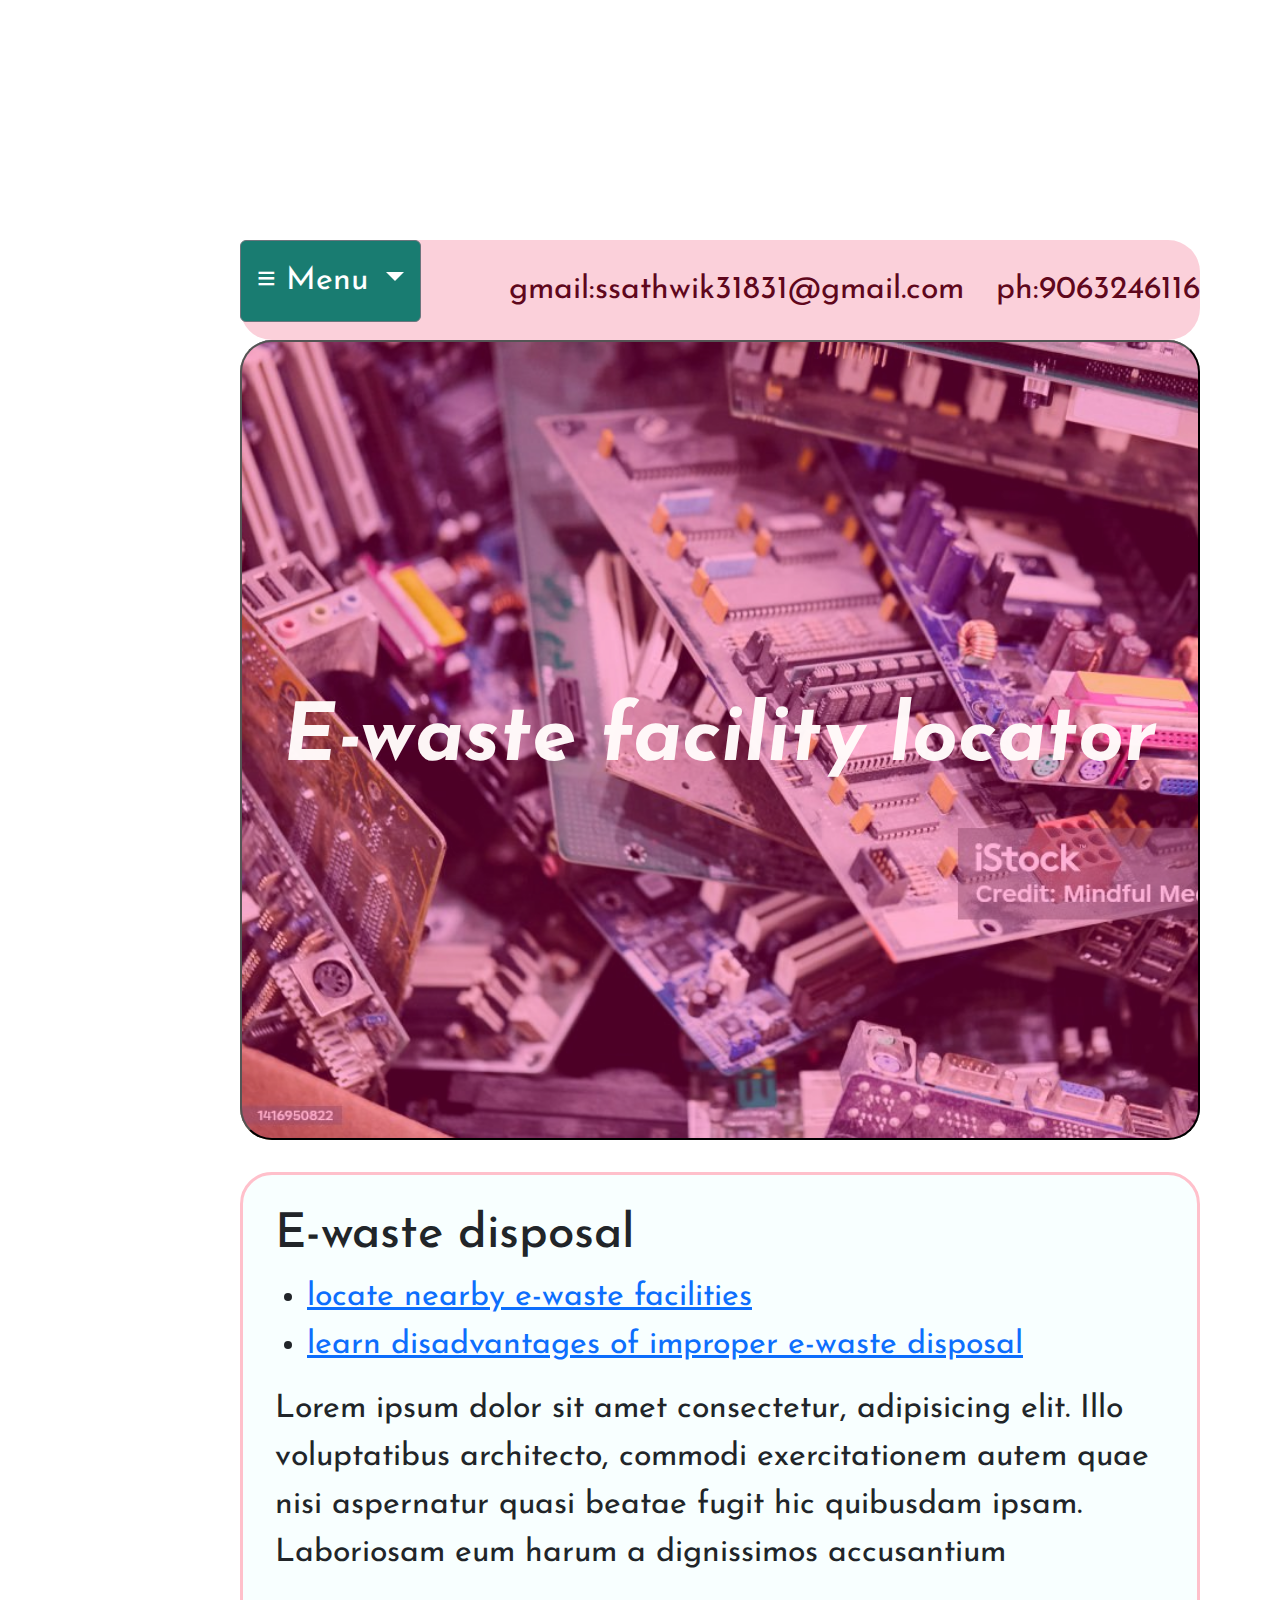
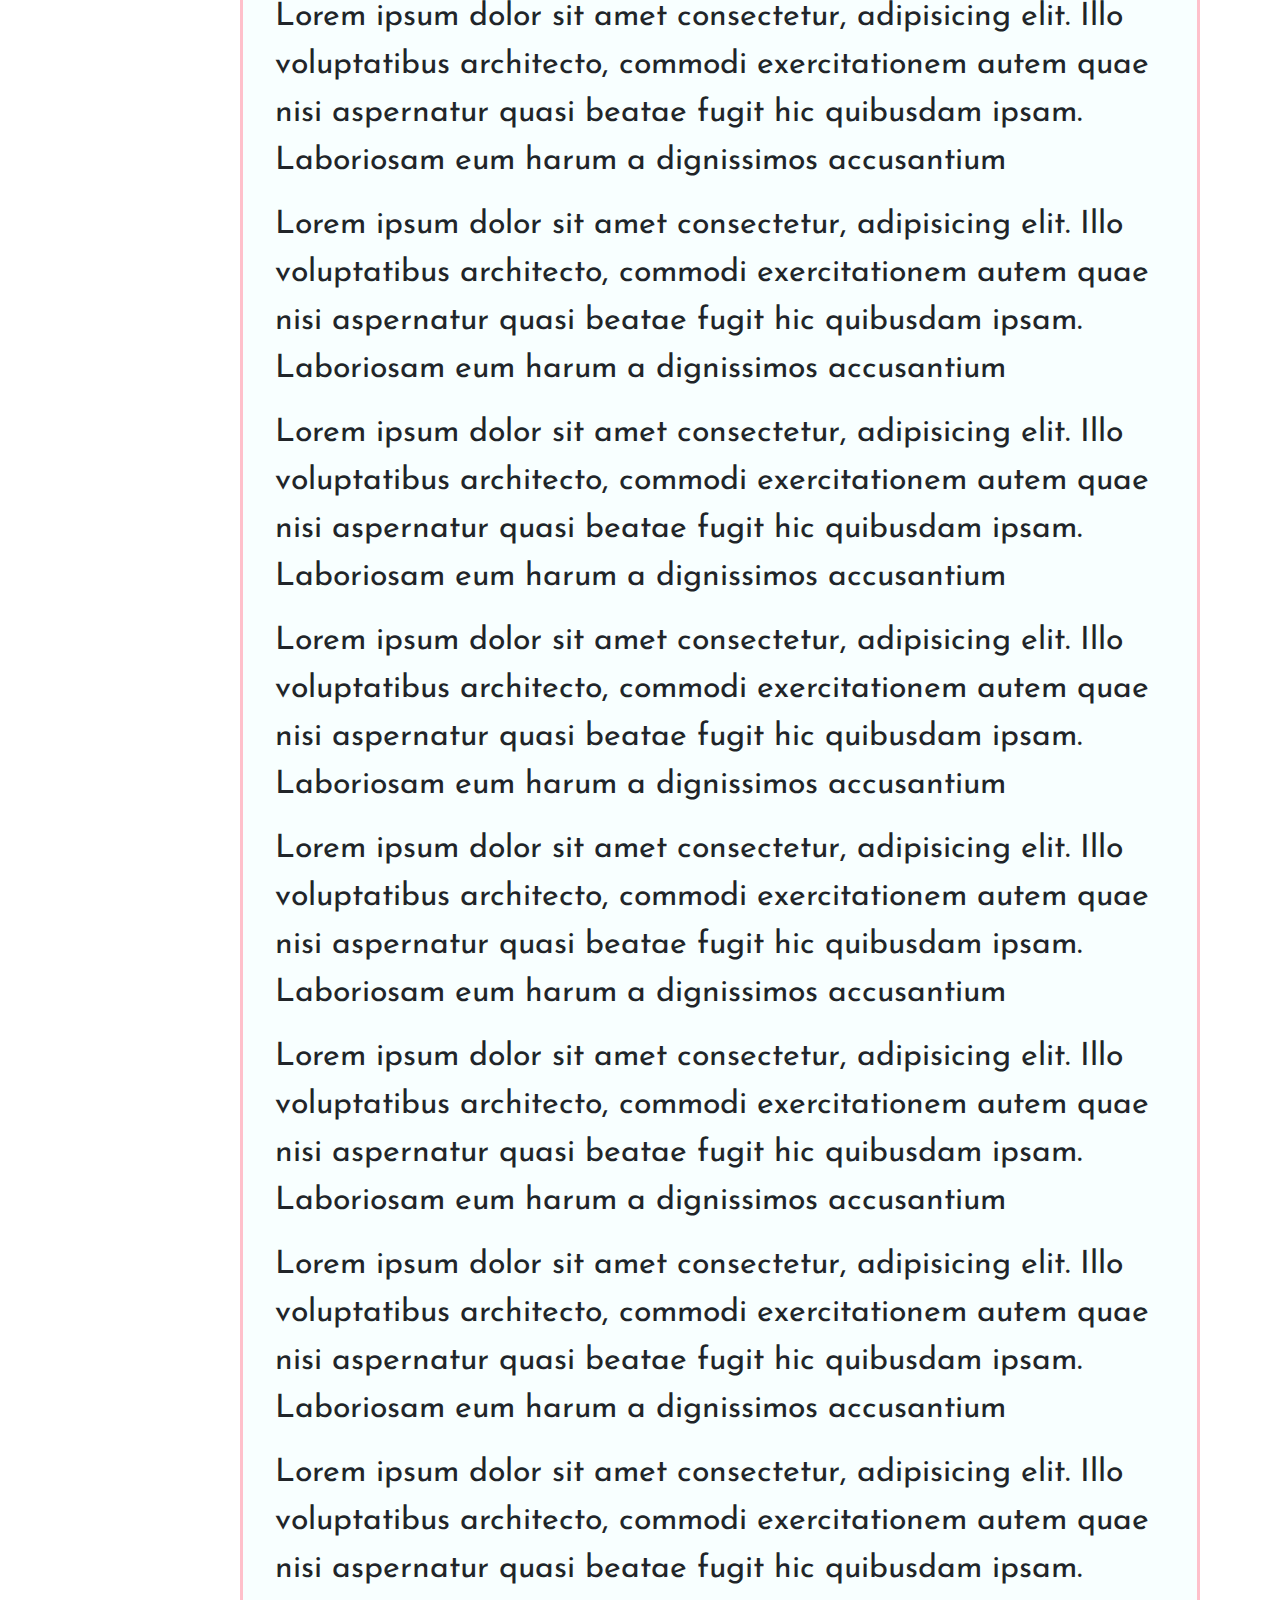
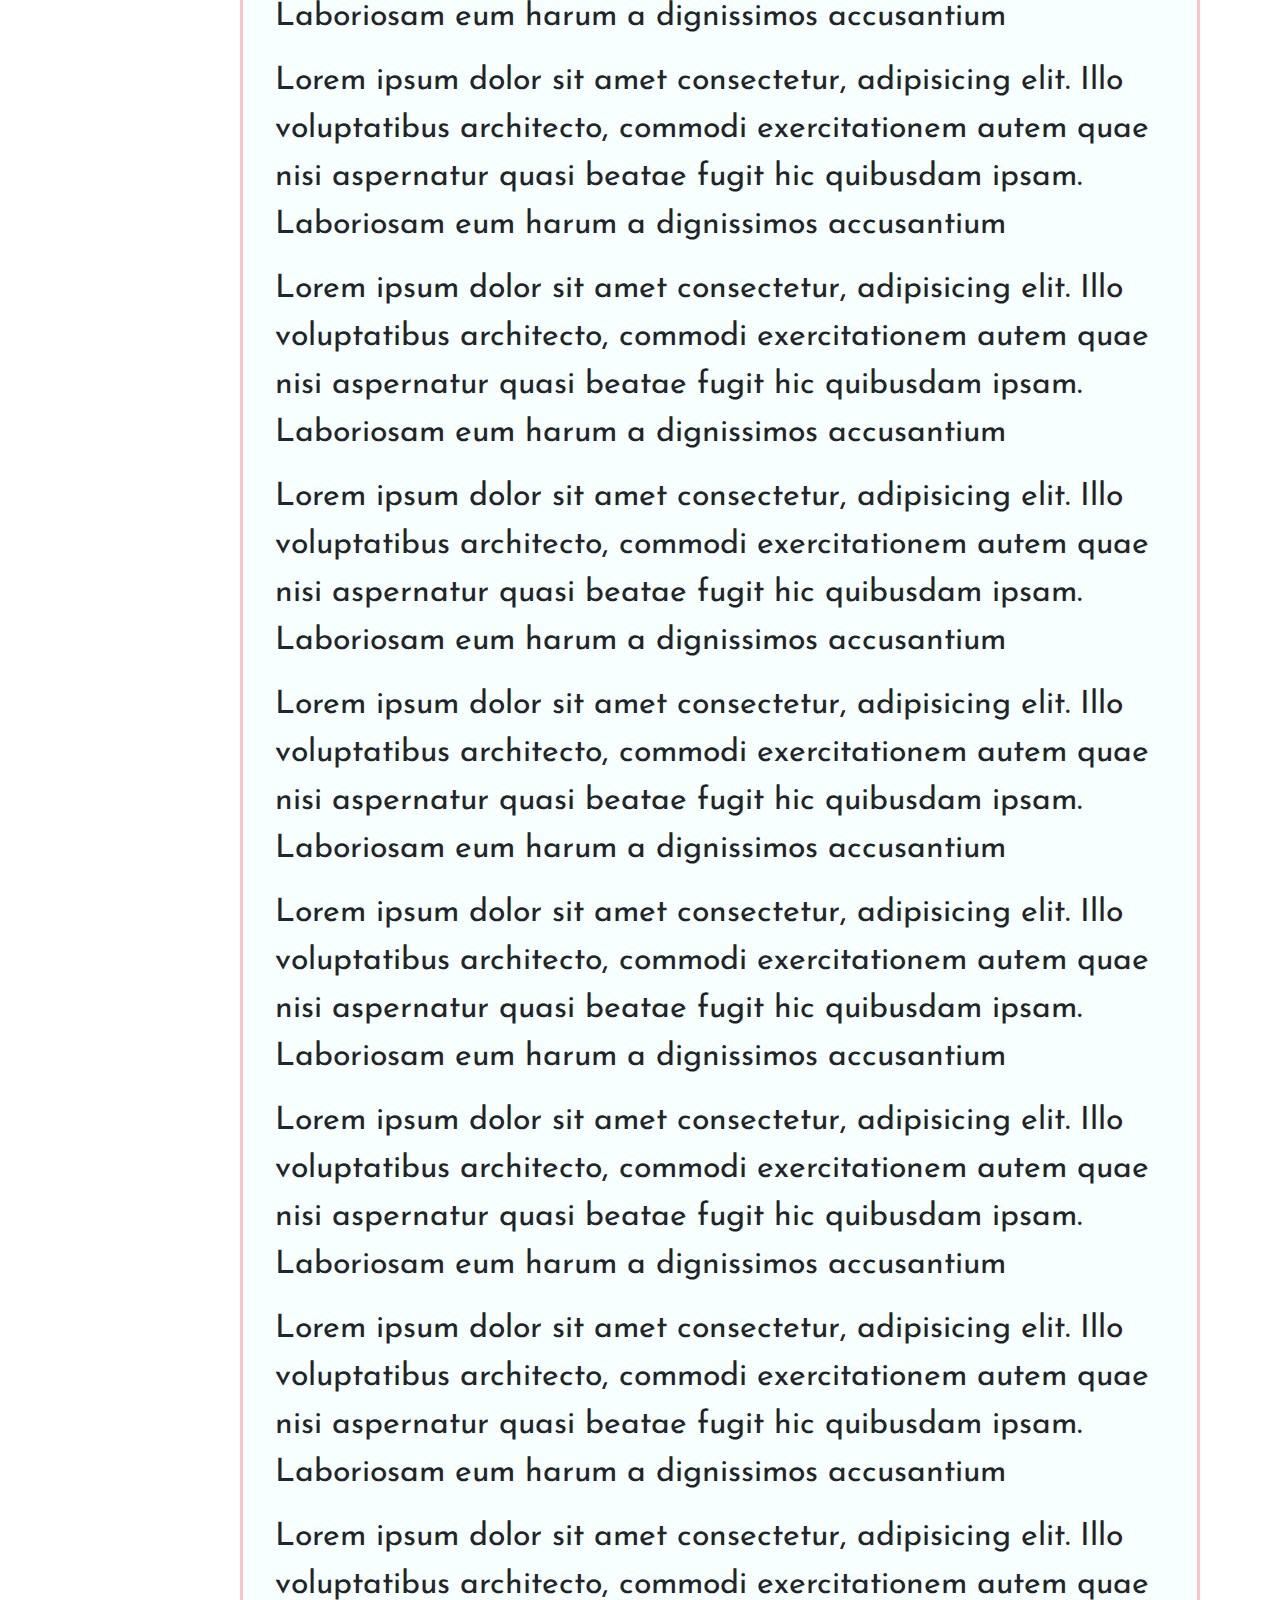
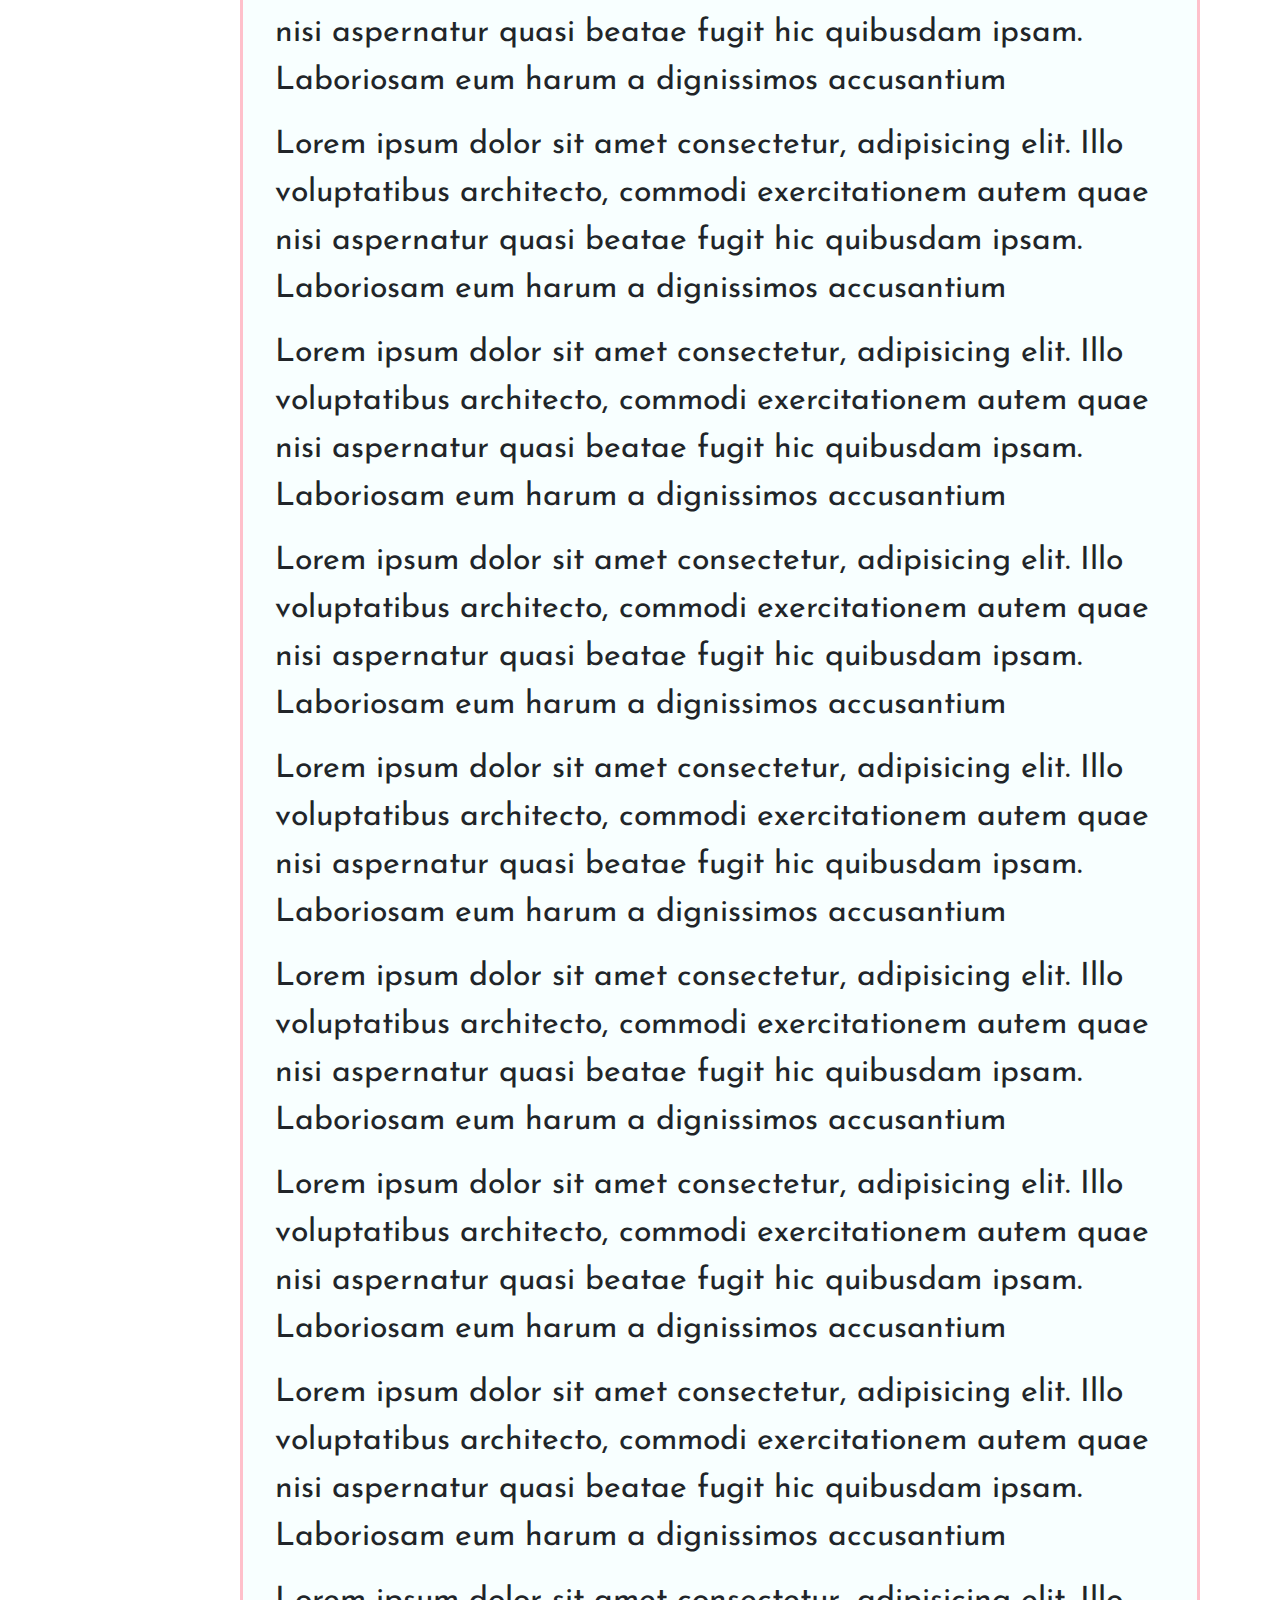
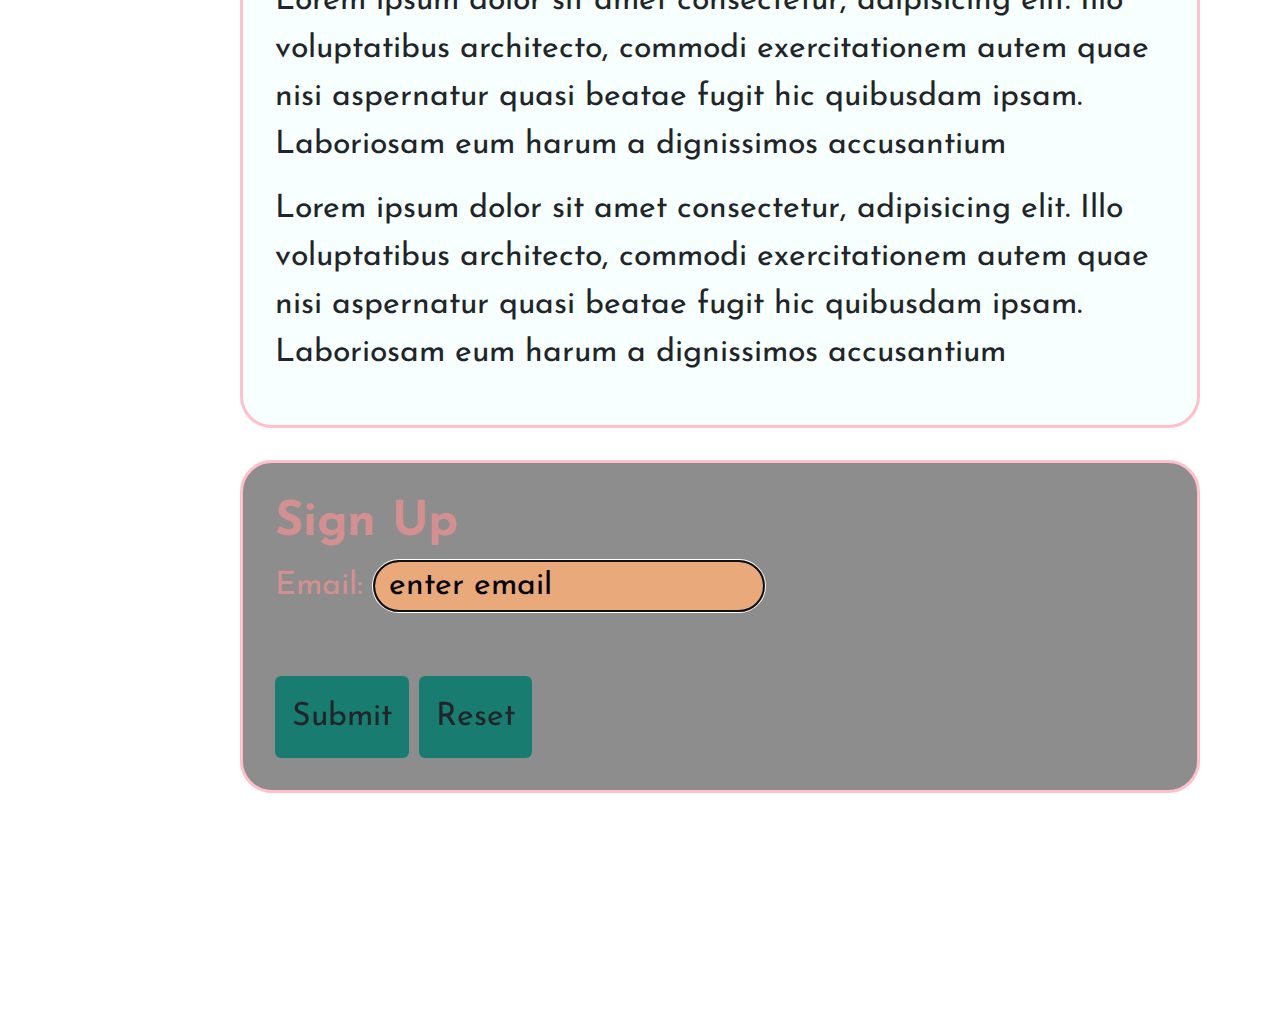
==== index.html @ 0cb1b668 "Add files via upload" ====
<!DOCTYPE html>
<html lang="en">
  <head>
    <meta charset="UTF-8" />
    <meta name="viewport" content="width=device-width, initial-scale=1.0" />

    <!-- these are the css font tags -->
    <link rel="preconnect" href="https://fonts.googleapis.com" />
    <link rel="preconnect" href="https://fonts.gstatic.com" crossorigin/>
    <link
      href="https://fonts.googleapis.com/css2?family=Josefin+Sans&display=swap"
      rel="stylesheet" />
      <!-- these are css style sheets -->
    <link rel="stylesheet" href="bootstrap.css" />
    <link rel="stylesheet" href="index.css" />
    <!-- this is the favicon -->
    <link rel="icon" href="images/icon.png" />
    <!-- this is the title of the page -->
    <title>E-waste</title>
  </head>

  <body>
    <section class="header">
      <!-- this is the menu bar and the contact details -->
      <div class="menuBar">
        <div class="dropdown box">
          <button
            class="btn btn-secondary dropdown-toggle"
            type="button"
            id="dropdownMenuButton"
            data-toggle="dropdown"
            aria-haspopup="true"
            aria-expanded="false">
            &Congruent;&nbsp;Menu
          </button>
          <div class="dropdown-menu" aria-labelledby="dropdownMenuButton">
            <a id="theme"    class="dropdown-item" href="#">change theme</a>
            <a id="font" class="dropdown-item" href="#">change font-size</a>
            <a id="profile" class="dropdown-item" href="#">profile</a>
          </div>
        </div>
        <div class="box"></div>
        <div class="box">gmail:ssathwik31831@gmail.com</div>
        <div class="box">ph:9063246116</div>
      </div>
      <div class="break"></div>
      <!-- this is the image and content in it -->
      <div class="contentPane">
        <button class="contentPaneContent">E-waste facility locator</button>
      </div>
    </section>

    <section id="content" class="content">
      <h2>E-waste disposal</h2>
      <ul>
        <li class="tags">
          <a class="tags" href="maps.html">locate nearby e-waste facilities</a>
        </li>
        <li>
          <a class="tags" href="about.html"
            >learn disadvantages of improper e-waste disposal</a
          >
          
        </li>
        
      </ul>
      <p>Lorem ipsum dolor sit amet consectetur, adipisicing elit. Illo voluptatibus architecto, commodi exercitationem autem quae nisi aspernatur quasi beatae fugit hic quibusdam ipsam. Laboriosam eum harum a dignissimos accusantium </p>
      <p>Lorem ipsum dolor sit amet consectetur, adipisicing elit. Illo voluptatibus architecto, commodi exercitationem autem quae nisi aspernatur quasi beatae fugit hic quibusdam ipsam. Laboriosam eum harum a dignissimos accusantium </p>
      <p>Lorem ipsum dolor sit amet consectetur, adipisicing elit. Illo voluptatibus architecto, commodi exercitationem autem quae nisi aspernatur quasi beatae fugit hic quibusdam ipsam. Laboriosam eum harum a dignissimos accusantium </p>
      <p>Lorem ipsum dolor sit amet consectetur, adipisicing elit. Illo voluptatibus architecto, commodi exercitationem autem quae nisi aspernatur quasi beatae fugit hic quibusdam ipsam. Laboriosam eum harum a dignissimos accusantium </p>
      <p>Lorem ipsum dolor sit amet consectetur, adipisicing elit. Illo voluptatibus architecto, commodi exercitationem autem quae nisi aspernatur quasi beatae fugit hic quibusdam ipsam. Laboriosam eum harum a dignissimos accusantium </p>
      <p>Lorem ipsum dolor sit amet consectetur, adipisicing elit. Illo voluptatibus architecto, commodi exercitationem autem quae nisi aspernatur quasi beatae fugit hic quibusdam ipsam. Laboriosam eum harum a dignissimos accusantium </p>
      <p>Lorem ipsum dolor sit amet consectetur, adipisicing elit. Illo voluptatibus architecto, commodi exercitationem autem quae nisi aspernatur quasi beatae fugit hic quibusdam ipsam. Laboriosam eum harum a dignissimos accusantium </p>
      <p>Lorem ipsum dolor sit amet consectetur, adipisicing elit. Illo voluptatibus architecto, commodi exercitationem autem quae nisi aspernatur quasi beatae fugit hic quibusdam ipsam. Laboriosam eum harum a dignissimos accusantium </p>
      <p>Lorem ipsum dolor sit amet consectetur, adipisicing elit. Illo voluptatibus architecto, commodi exercitationem autem quae nisi aspernatur quasi beatae fugit hic quibusdam ipsam. Laboriosam eum harum a dignissimos accusantium </p>
      <p>Lorem ipsum dolor sit amet consectetur, adipisicing elit. Illo voluptatibus architecto, commodi exercitationem autem quae nisi aspernatur quasi beatae fugit hic quibusdam ipsam. Laboriosam eum harum a dignissimos accusantium </p>
      <p>Lorem ipsum dolor sit amet consectetur, adipisicing elit. Illo voluptatibus architecto, commodi exercitationem autem quae nisi aspernatur quasi beatae fugit hic quibusdam ipsam. Laboriosam eum harum a dignissimos accusantium </p>
      <p>Lorem ipsum dolor sit amet consectetur, adipisicing elit. Illo voluptatibus architecto, commodi exercitationem autem quae nisi aspernatur quasi beatae fugit hic quibusdam ipsam. Laboriosam eum harum a dignissimos accusantium </p>
      <p>Lorem ipsum dolor sit amet consectetur, adipisicing elit. Illo voluptatibus architecto, commodi exercitationem autem quae nisi aspernatur quasi beatae fugit hic quibusdam ipsam. Laboriosam eum harum a dignissimos accusantium </p>
      <p>Lorem ipsum dolor sit amet consectetur, adipisicing elit. Illo voluptatibus architecto, commodi exercitationem autem quae nisi aspernatur quasi beatae fugit hic quibusdam ipsam. Laboriosam eum harum a dignissimos accusantium </p>
      <p>Lorem ipsum dolor sit amet consectetur, adipisicing elit. Illo voluptatibus architecto, commodi exercitationem autem quae nisi aspernatur quasi beatae fugit hic quibusdam ipsam. Laboriosam eum harum a dignissimos accusantium </p>
      <p>Lorem ipsum dolor sit amet consectetur, adipisicing elit. Illo voluptatibus architecto, commodi exercitationem autem quae nisi aspernatur quasi beatae fugit hic quibusdam ipsam. Laboriosam eum harum a dignissimos accusantium </p>
      <p>Lorem ipsum dolor sit amet consectetur, adipisicing elit. Illo voluptatibus architecto, commodi exercitationem autem quae nisi aspernatur quasi beatae fugit hic quibusdam ipsam. Laboriosam eum harum a dignissimos accusantium </p>
      <p>Lorem ipsum dolor sit amet consectetur, adipisicing elit. Illo voluptatibus architecto, commodi exercitationem autem quae nisi aspernatur quasi beatae fugit hic quibusdam ipsam. Laboriosam eum harum a dignissimos accusantium </p>
      <p>Lorem ipsum dolor sit amet consectetur, adipisicing elit. Illo voluptatibus architecto, commodi exercitationem autem quae nisi aspernatur quasi beatae fugit hic quibusdam ipsam. Laboriosam eum harum a dignissimos accusantium </p>
      <p>Lorem ipsum dolor sit amet consectetur, adipisicing elit. Illo voluptatibus architecto, commodi exercitationem autem quae nisi aspernatur quasi beatae fugit hic quibusdam ipsam. Laboriosam eum harum a dignissimos accusantium </p>
      <p>Lorem ipsum dolor sit amet consectetur, adipisicing elit. Illo voluptatibus architecto, commodi exercitationem autem quae nisi aspernatur quasi beatae fugit hic quibusdam ipsam. Laboriosam eum harum a dignissimos accusantium </p>
      <p>Lorem ipsum dolor sit amet consectetur, adipisicing elit. Illo voluptatibus architecto, commodi exercitationem autem quae nisi aspernatur quasi beatae fugit hic quibusdam ipsam. Laboriosam eum harum a dignissimos accusantium </p>
      <p>Lorem ipsum dolor sit amet consectetur, adipisicing elit. Illo voluptatibus architecto, commodi exercitationem autem quae nisi aspernatur quasi beatae fugit hic quibusdam ipsam. Laboriosam eum harum a dignissimos accusantium </p>
      <p>Lorem ipsum dolor sit amet consectetur, adipisicing elit. Illo voluptatibus architecto, commodi exercitationem autem quae nisi aspernatur quasi beatae fugit hic quibusdam ipsam. Laboriosam eum harum a dignissimos accusantium </p>
      <p>Lorem ipsum dolor sit amet consectetur, adipisicing elit. Illo voluptatibus architecto, commodi exercitationem autem quae nisi aspernatur quasi beatae fugit hic quibusdam ipsam. Laboriosam eum harum a dignissimos accusantium </p>
      <p>Lorem ipsum dolor sit amet consectetur, adipisicing elit. Illo voluptatibus architecto, commodi exercitationem autem quae nisi aspernatur quasi beatae fugit hic quibusdam ipsam. Laboriosam eum harum a dignissimos accusantium </p>
      
    </section>

    <footer>
      <!-- here in the below form the action tell where to send the information received from the form and /get at the end denotes the method we are going to use  -->
      <form action="https://httpbin.org/get" method="get">
        <fieldset>
          <!--this fieldset and legend combo gives us a square box surrounded by -->
         <h2><strong></b>Sign Up</strong></h2>
          <p>
            <label for="email">Email:</label>
            <!-- the for in label need an id value of the input tag -->
            <!-- the name value in the input tag wiill refer to the identification at the server level  -->
            <input style="color:black;" id="email" type="email" placeholder="enter email" autocomplete="on" required autofocus />
            <!-- autocomplete means gives suggestion for completion of the information required means it need to filled anyway to submit the form and autofocus means when we enter the page the field with autofoucs will be focused -->
          </p>
        </fieldset>
        <br />
        <button class="btn" type="submit">Submit</button>
        <button class="btn" type="reset">Reset</button>
      </form>
    </footer>

    <script
      src="https://code.jquery.com/jquery-3.3.1.slim.min.js"
      integrity="sha384-q8i/X+965DzO0rT7abK41JStQIAqVgRVzpbzo5smXKp4YfRvH+8abtTE1Pi6jizo"
      crossorigin="anonymous"></script>
    <script
      src="https://cdn.jsdelivr.net/npm/popper.js@1.14.3/dist/umd/popper.min.js"
      integrity="sha384-ZMP7rVo3mIykV+2+9J3UJ46jBk0WLaUAdn689aCwoqbBJiSnjAK/l8WvCWPIPm49"
      crossorigin="anonymous"></script>
    <script
      src="https://cdn.jsdelivr.net/npm/bootstrap@4.1.3/dist/js/bootstrap.min.js"
      integrity="sha384-ChfqqxuZUCnJSK3+MXmPNIyE6ZbWh2IMqE241rYiqJxyMiZ6OW/JmZQ5stwEULTy"
      crossorigin="anonymous"></script>
      <script src="index.js"></script>
  </body>
</html>
---- index.css ----
* {
  margin: 0;
  padding: 0;
  box-sizing: border-box;
  border-radius:2rem;
 
 
}

h2{
  font-size:3rem;
}
body {
  font-family: "Josefin Sans", sans-serif;
  min-height: 1vh;
  display: grid;
  font-size: 2rem;
  grid-template-rows: 900px;
  grid-template-columns:minmax(30em,auto);
  padding: 15rem;
  background-image: url(images/leaves.jpg);
  background-repeat: no-repeat;
  background-size: cover;
 
}
.header {
  grid-row: 1/1;
 
  display: grid;
  grid-template-rows: repeat(9, 1fr);

}

.menuBar {
  grid-row: 1/1;
  display: grid;
  background-color: #fbd0da;
  /* grid auto flow just assign the item along the row or column automatically */
  /* grid-auto-flow:column; */
  /* this below telll the fraction with which each item in the column in the grid occupies along the column wise */
  grid-template-columns: 0.5fr 4fr 1fr 1fr;
  /* this tell the height of each peice minmax tell about the min height of each item*/
  grid-auto-rows: minmax(5px, auto);
  /* just tells the column gap */
  column-gap: 1em;
}
.contentPane {
  background-image: url(images/ewaste2.jpg);
  background-repeat: no-repeat;
  background-size: cover;
  grid-row: 2/10;
  display: grid;
  grid-template-rows: repeat(1, 1fr);
  grid-template-columns: repeat(1, 1fr);
  place-content: center;
  margin:0;
}
.contentPaneContent {
  color: rgba(255, 249, 249, 0.984);
  text-align: center;
  grid-column: 1/1;

  font-weight: bolder;
  font-style: oblique;
  font-size: 2.5em;
  background-color: rgba(255, 0, 127, 0.3);
  display: grid;
  place-content: center;
  margin: 0;
  transition:background-color 2s;
  border-radius:2rem;
  
}
.contentPaneContent:hover{
  background-color:#ac486192;
  
}
.box {
 
  font-size: 2rem;
}
/* this belo is a pseudo selector and selects the first child of the box class as box class is given to multiple tags */
.box:first-child {
  /* background-color: blue; */
  /* grid-column-start:1;
   grid-column-end:3; */
  /* grid-column:1/4;
   grid-row:1/3; */
  /* my options */
 
 
}
/* this be;ow thingthe second child in the box class */
.box:nth-child(2) {
  /* background-color: red;
    grid-column:1/5; */
  /* grid-row:3/4; */
  
}
.box:nth-child(3) {
  /* background-color: red;
    grid-column:1/5; */
  /* grid-row:3/4; */

  color: #5f071c;

  /* this below thing is the magic used in grid layout to center thing  */
  display: grid;
  place-content: center;
}
.box:nth-child(4) {
  /* background-color: red;
    grid-column:1/5; */
  /* grid-row:3/4; */

  color: #5f071c;

  display: grid;
  place-content: center;
}
.btn {
  background-color: #197c71;
  font-size: 2rem;
  padding: 1rem;
  margin: 0;
 
}
#email {
  background-color: #eaa97b;
}
.dropdown-menu a {
  font-size: 2rem;
  padding: 0.2rem;
  margin: 0.2rem;
}
.content {
  
  border: 3px solid pink;
  padding: 2rem;
  margin-top: 2rem;
  grid-row: 2/2;
  background-color: rgba(240, 255, 255, 0.494);

}
.tags{
  transition:font-size 0.5s;
}
.tags:hover{
  color:#5f071c;
  font-size:2.5rem;
}
footer {
  
  border: 3px solid pink;
  padding: 2rem;
  margin-top: 2rem;

  grid-row: 3/3;
  color: rgb(212, 144, 144);
  background-color: rgba(0, 0, 0, 0.446);
}
input::placeholder{
    color:black;
    padding-left:0.9rem;
}
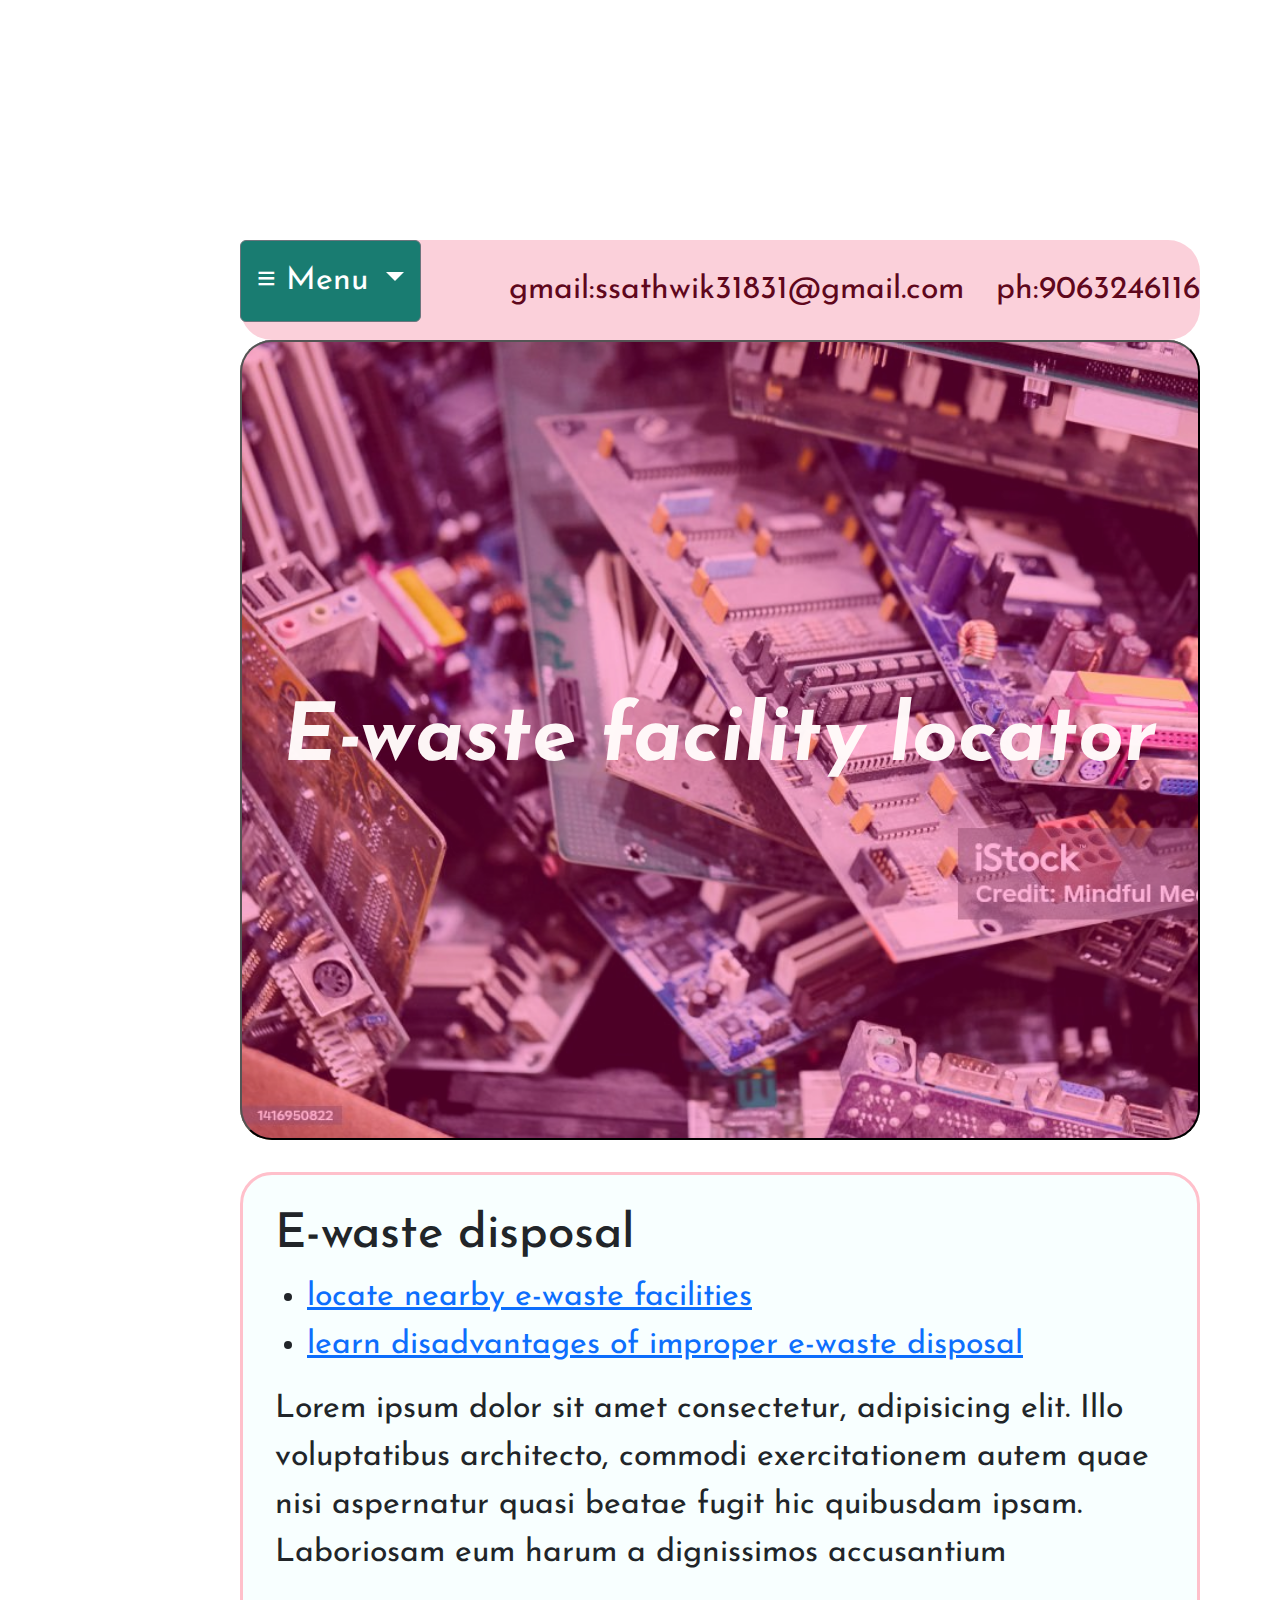
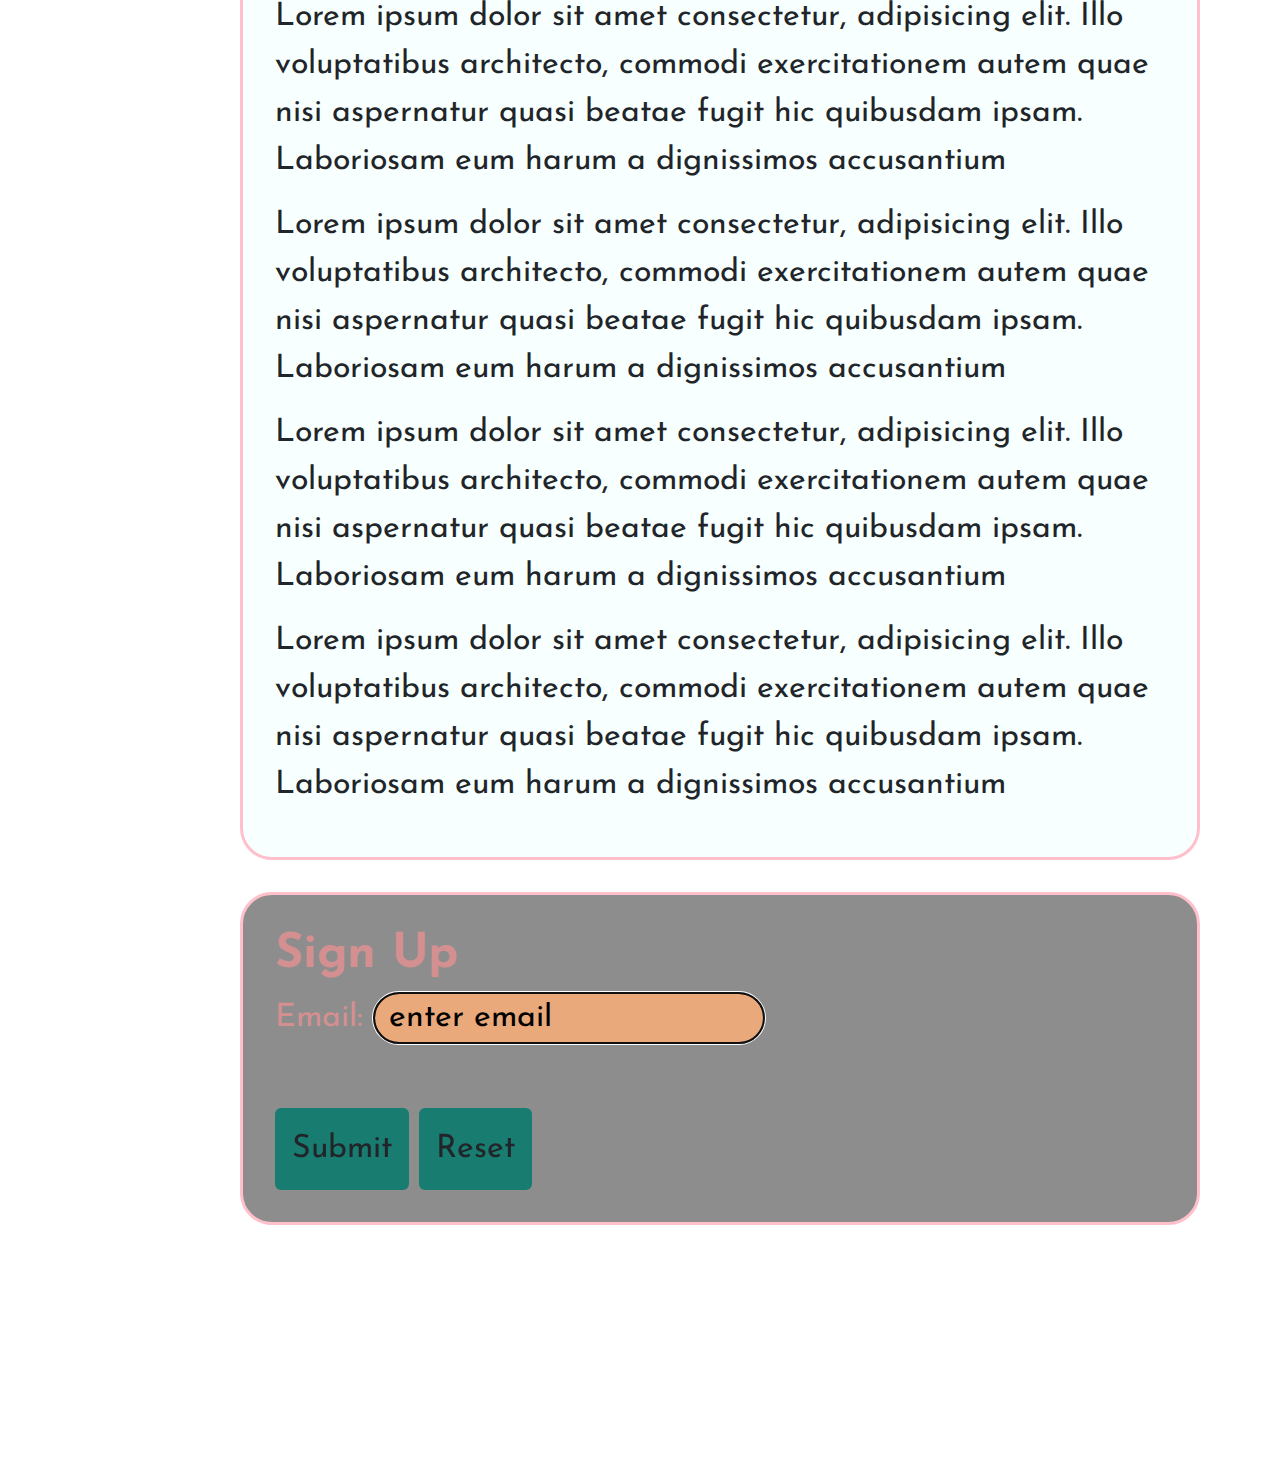
==== commit 390abd2b: "Update index.html" ====
--- a/index.html
+++ b/index.html
@@ -69,28 +69,7 @@
       <p>Lorem ipsum dolor sit amet consectetur, adipisicing elit. Illo voluptatibus architecto, commodi exercitationem autem quae nisi aspernatur quasi beatae fugit hic quibusdam ipsam. Laboriosam eum harum a dignissimos accusantium </p>
       <p>Lorem ipsum dolor sit amet consectetur, adipisicing elit. Illo voluptatibus architecto, commodi exercitationem autem quae nisi aspernatur quasi beatae fugit hic quibusdam ipsam. Laboriosam eum harum a dignissimos accusantium </p>
       <p>Lorem ipsum dolor sit amet consectetur, adipisicing elit. Illo voluptatibus architecto, commodi exercitationem autem quae nisi aspernatur quasi beatae fugit hic quibusdam ipsam. Laboriosam eum harum a dignissimos accusantium </p>
-      <p>Lorem ipsum dolor sit amet consectetur, adipisicing elit. Illo voluptatibus architecto, commodi exercitationem autem quae nisi aspernatur quasi beatae fugit hic quibusdam ipsam. Laboriosam eum harum a dignissimos accusantium </p>
-      <p>Lorem ipsum dolor sit amet consectetur, adipisicing elit. Illo voluptatibus architecto, commodi exercitationem autem quae nisi aspernatur quasi beatae fugit hic quibusdam ipsam. Laboriosam eum harum a dignissimos accusantium </p>
-      <p>Lorem ipsum dolor sit amet consectetur, adipisicing elit. Illo voluptatibus architecto, commodi exercitationem autem quae nisi aspernatur quasi beatae fugit hic quibusdam ipsam. Laboriosam eum harum a dignissimos accusantium </p>
-      <p>Lorem ipsum dolor sit amet consectetur, adipisicing elit. Illo voluptatibus architecto, commodi exercitationem autem quae nisi aspernatur quasi beatae fugit hic quibusdam ipsam. Laboriosam eum harum a dignissimos accusantium </p>
-      <p>Lorem ipsum dolor sit amet consectetur, adipisicing elit. Illo voluptatibus architecto, commodi exercitationem autem quae nisi aspernatur quasi beatae fugit hic quibusdam ipsam. Laboriosam eum harum a dignissimos accusantium </p>
-      <p>Lorem ipsum dolor sit amet consectetur, adipisicing elit. Illo voluptatibus architecto, commodi exercitationem autem quae nisi aspernatur quasi beatae fugit hic quibusdam ipsam. Laboriosam eum harum a dignissimos accusantium </p>
-      <p>Lorem ipsum dolor sit amet consectetur, adipisicing elit. Illo voluptatibus architecto, commodi exercitationem autem quae nisi aspernatur quasi beatae fugit hic quibusdam ipsam. Laboriosam eum harum a dignissimos accusantium </p>
-      <p>Lorem ipsum dolor sit amet consectetur, adipisicing elit. Illo voluptatibus architecto, commodi exercitationem autem quae nisi aspernatur quasi beatae fugit hic quibusdam ipsam. Laboriosam eum harum a dignissimos accusantium </p>
-      <p>Lorem ipsum dolor sit amet consectetur, adipisicing elit. Illo voluptatibus architecto, commodi exercitationem autem quae nisi aspernatur quasi beatae fugit hic quibusdam ipsam. Laboriosam eum harum a dignissimos accusantium </p>
-      <p>Lorem ipsum dolor sit amet consectetur, adipisicing elit. Illo voluptatibus architecto, commodi exercitationem autem quae nisi aspernatur quasi beatae fugit hic quibusdam ipsam. Laboriosam eum harum a dignissimos accusantium </p>
-      <p>Lorem ipsum dolor sit amet consectetur, adipisicing elit. Illo voluptatibus architecto, commodi exercitationem autem quae nisi aspernatur quasi beatae fugit hic quibusdam ipsam. Laboriosam eum harum a dignissimos accusantium </p>
-      <p>Lorem ipsum dolor sit amet consectetur, adipisicing elit. Illo voluptatibus architecto, commodi exercitationem autem quae nisi aspernatur quasi beatae fugit hic quibusdam ipsam. Laboriosam eum harum a dignissimos accusantium </p>
-      <p>Lorem ipsum dolor sit amet consectetur, adipisicing elit. Illo voluptatibus architecto, commodi exercitationem autem quae nisi aspernatur quasi beatae fugit hic quibusdam ipsam. Laboriosam eum harum a dignissimos accusantium </p>
-      <p>Lorem ipsum dolor sit amet consectetur, adipisicing elit. Illo voluptatibus architecto, commodi exercitationem autem quae nisi aspernatur quasi beatae fugit hic quibusdam ipsam. Laboriosam eum harum a dignissimos accusantium </p>
-      <p>Lorem ipsum dolor sit amet consectetur, adipisicing elit. Illo voluptatibus architecto, commodi exercitationem autem quae nisi aspernatur quasi beatae fugit hic quibusdam ipsam. Laboriosam eum harum a dignissimos accusantium </p>
-      <p>Lorem ipsum dolor sit amet consectetur, adipisicing elit. Illo voluptatibus architecto, commodi exercitationem autem quae nisi aspernatur quasi beatae fugit hic quibusdam ipsam. Laboriosam eum harum a dignissimos accusantium </p>
-      <p>Lorem ipsum dolor sit amet consectetur, adipisicing elit. Illo voluptatibus architecto, commodi exercitationem autem quae nisi aspernatur quasi beatae fugit hic quibusdam ipsam. Laboriosam eum harum a dignissimos accusantium </p>
-      <p>Lorem ipsum dolor sit amet consectetur, adipisicing elit. Illo voluptatibus architecto, commodi exercitationem autem quae nisi aspernatur quasi beatae fugit hic quibusdam ipsam. Laboriosam eum harum a dignissimos accusantium </p>
-      <p>Lorem ipsum dolor sit amet consectetur, adipisicing elit. Illo voluptatibus architecto, commodi exercitationem autem quae nisi aspernatur quasi beatae fugit hic quibusdam ipsam. Laboriosam eum harum a dignissimos accusantium </p>
-      <p>Lorem ipsum dolor sit amet consectetur, adipisicing elit. Illo voluptatibus architecto, commodi exercitationem autem quae nisi aspernatur quasi beatae fugit hic quibusdam ipsam. Laboriosam eum harum a dignissimos accusantium </p>
-      <p>Lorem ipsum dolor sit amet consectetur, adipisicing elit. Illo voluptatibus architecto, commodi exercitationem autem quae nisi aspernatur quasi beatae fugit hic quibusdam ipsam. Laboriosam eum harum a dignissimos accusantium </p>
-      
+    
     </section>
 
     <footer>
